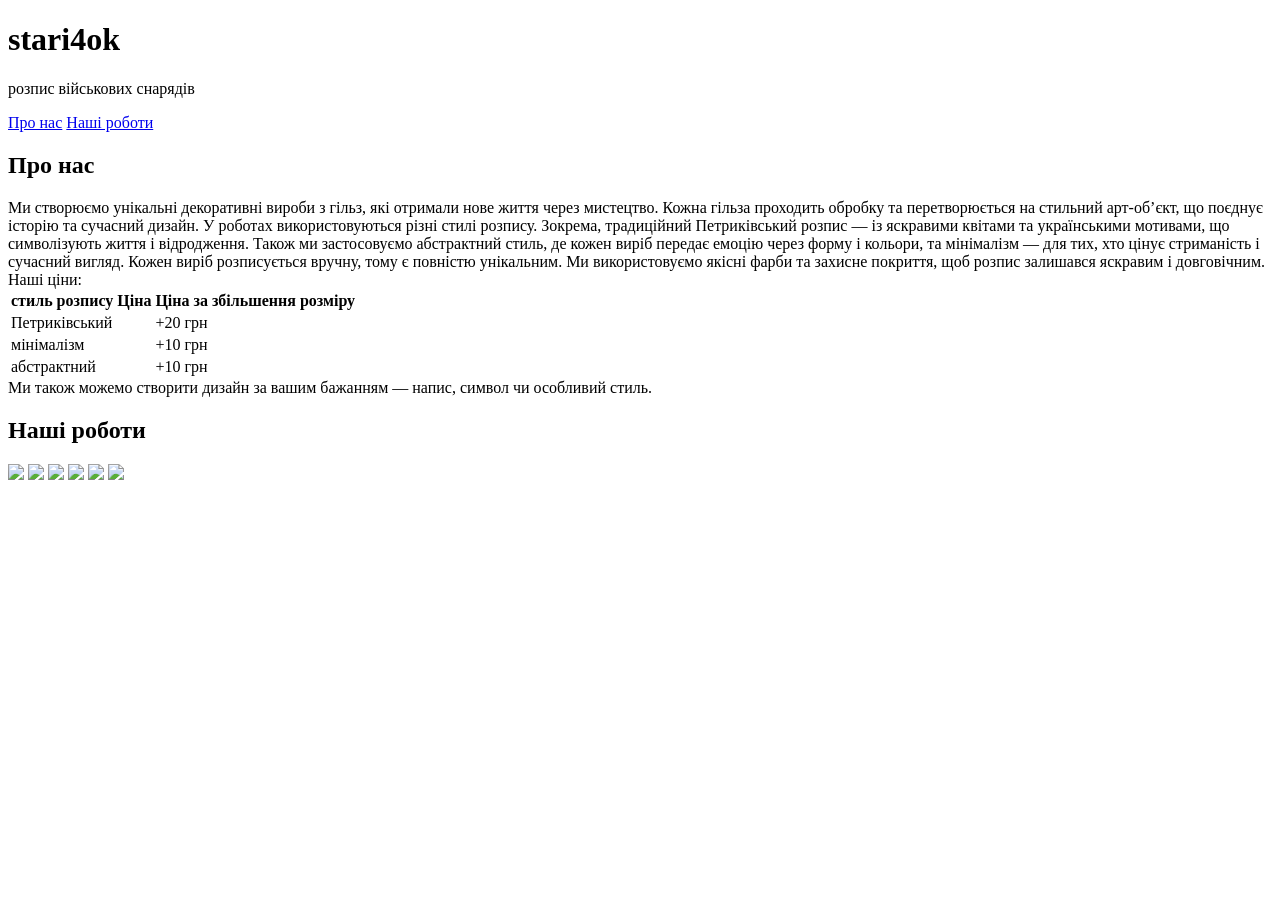
==== index.html @ eba8c9b7 "Add files via upload" ====
<!DOCTYPE html>
<html lang="en">
<head>
    <meta charset="UTF-8">
    <meta name="viewport" content="width=device-width, initial-scale=1.0">
    <title>Document</title>
    <link rel="stylesheet" href="css/stari4ok.css">
</head>
<body>
    <header>
        <h1>stari4ok</h1>
        <p>розпис військових снарядів</p>
    </header>
    <div class="ff">
        <nav>
            <a href ="#aboutOur" class = "mB">Про нас</a>
            <a href ="#ourWork" class = "mB">Наші роботи</a>
        </nav>
        <aside>

        </aside>
        <main>
            <h2 id="aboutOur">Про нас</h2>
            <section>
                <article>
                    Ми створюємо унікальні декоративні вироби з гільз, які отримали нове життя через мистецтво. Кожна гільза проходить обробку та перетворюється на стильний арт-об’єкт, що поєднує історію та сучасний дизайн.

                    У роботах використовуються різні стилі розпису. Зокрема, традиційний Петриківський розпис — із яскравими квітами та українськими мотивами, що символізують життя і відродження. Також ми застосовуємо абстрактний стиль, де кожен виріб передає емоцію через форму і кольори, та мінімалізм — для тих, хто цінує стриманість і сучасний вигляд.

                    Кожен виріб розписується вручну, тому є повністю унікальним. Ми використовуємо якісні фарби та захисне покриття, щоб розпис залишався яскравим і довговічним.

                    Наші ціни:
                    <table>
                        <thead>
                            <th>стиль розпису</th>
                            <th>Ціна</th>
                            <th>Ціна за збільшення розміру</th>
                        </thead>
                        <thead>
                            <tr>
                                <td>Петриківський</td>
                                <td></td>
                                <td>+20 грн</td>
                            </tr>
                            <tr>
                                <td>мінімалізм</td>
                                <td></td>
                                <td>+10 грн</td>
                            </tr>
                            <tr>
                                <td>абстрактний</td>
                                <td></td>
                                <td>+10 грн</td>
                            </tr>
                        </thead>
                    </table>

                    Ми також можемо створити дизайн за вашим бажанням — напис, символ чи особливий стиль.
                </article>
            </section>
            <h2 id="ourWork">Наші роботи</h2>
            <section>
                <article>
                    <img src="img/photo_2026-01-20_18-07-47.jpg" frameborder="0" class="pc"></img>
                    <img src="img/photo_2026-01-20_18-07-48 (2).jpg" frameborder="0" class="pc"></img>
                    <img src="img/photo_2026-01-20_18-07-48.jpg" frameborder="0" class="pc"></img>
                    <img src="img/photo_2026-01-20_18-07-49 (2).jpg" frameborder="0" class="pc"></img>
                    <img src="img/photo_2026-01-20_18-07-49.jpg" frameborder="0" class="pc"></img>
                    <img src="img/photo_2026-01-21_17-43-55.jpg" frameborder="0" class="pc"></img>
                </article>
            </section>
        </main>
        <footer>

        </footer>
    </div>
</body>
</html>
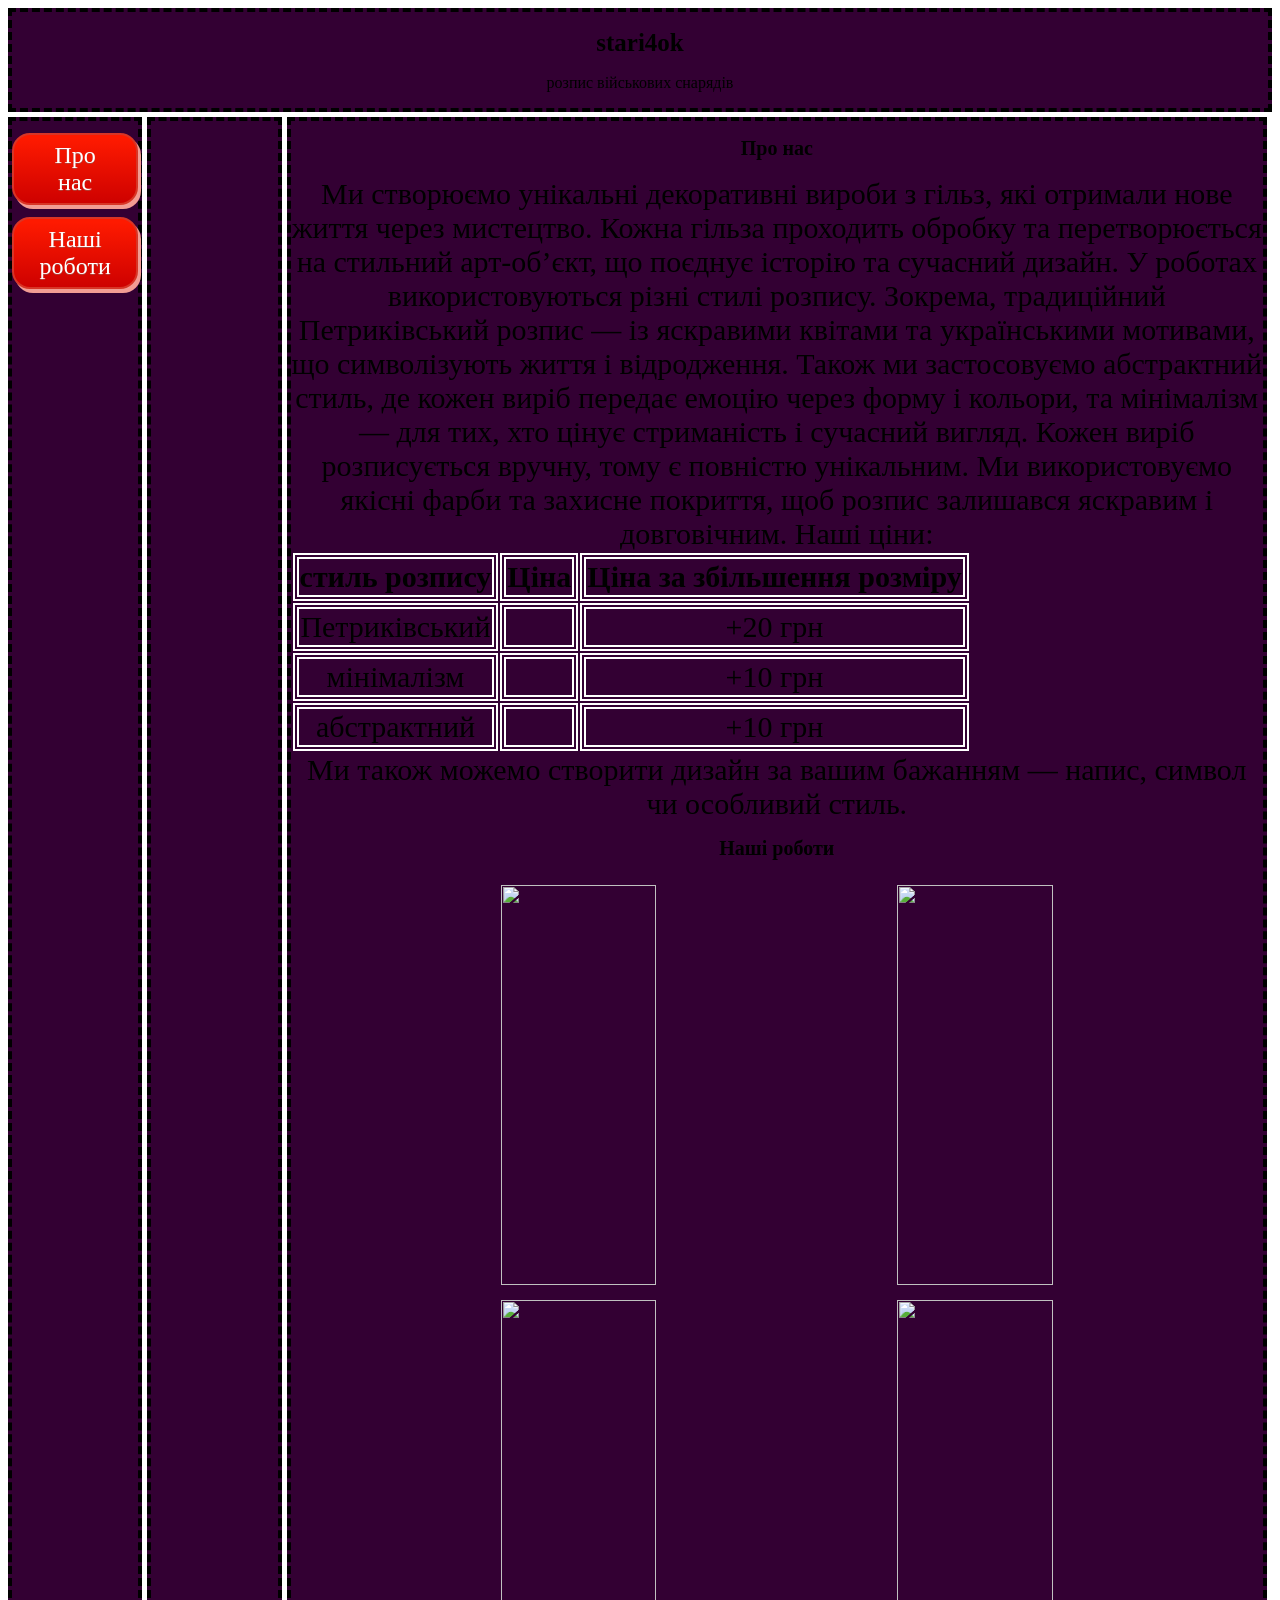
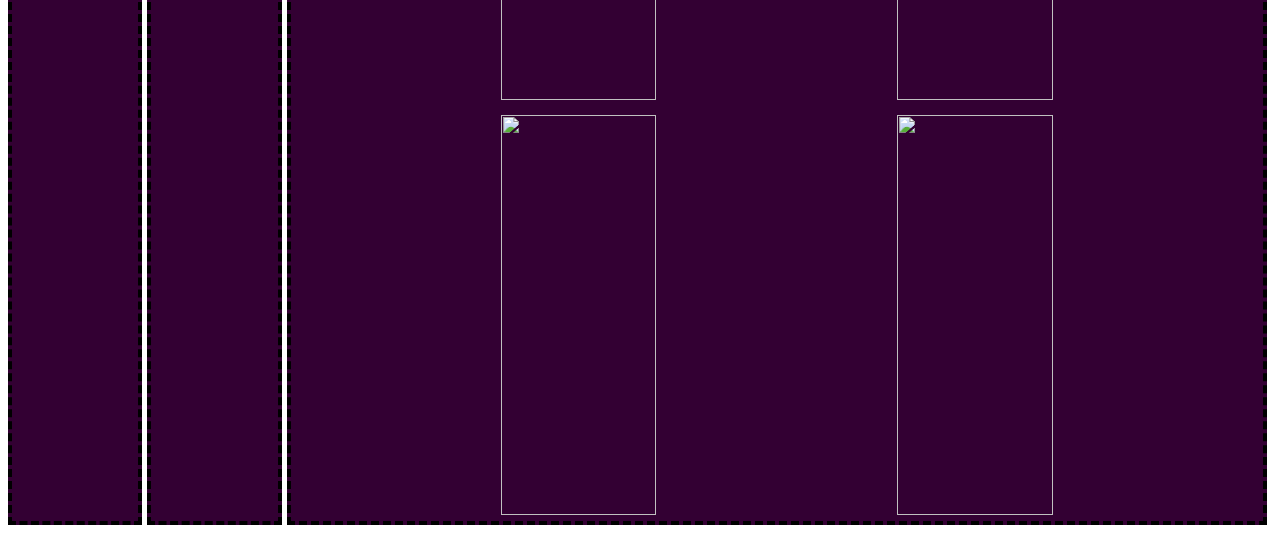
==== commit df478ef7: "Update index.html" ====
--- a/index.html
+++ b/index.html
@@ -5,7 +5,76 @@
     <meta name="viewport" content="width=device-width, initial-scale=1.0">
     <title>Document</title>
     <link rel="stylesheet" href="css/stari4ok.css">
+    <link rel="shortcut icon" href="WEB дизайн проекти/img/ukraine.png"
 </head>
+<style>
+    header{
+        text-align: center;
+        background-color: #330033;
+        border: 4px dashed;
+    }
+    nav, aside, main{
+        border: 4px dashed;
+        background-color: #330033;
+        margin-top: 5px;
+        height: main;
+        width: 10%;
+        text-align: center;
+        margin-right: 5px;
+    }
+    main{
+        background-color: #330033;
+        clear: both;
+        width: 77%;
+        height: 2000px;
+        border: 4px dashed;
+        float: right;
+    }
+    .ff{
+        display: flex;
+    }
+    .mB {
+        box-shadow: 3px 4px 0px 0px #f29c93;
+        background:linear-gradient(to bottom, #fe1a00 5%, #ce0100 100%);
+        background-color:#fe1a00;
+        border-radius:18px;
+        border:2px solid #d83526;
+        display:inline-block;
+        cursor:pointer;
+        color:#ffffff;
+        font-family:Impact;
+        font-size:24px;
+        padding:7px 25px;
+        text-decoration:none;
+        text-shadow:0px 1px 0px #b23e35;
+        margin-top: 12px;
+    }
+    .mB:hover {
+        background:linear-gradient(to bottom, #ce0100 5%, #fe1a00 100%);
+        background-color:#ce0100;
+    }
+    .mB:active {
+        position:relative;
+        top:1px;
+    }
+    article{
+        font-size: 30px;
+    }
+    th, tr, td{
+        border: 6px double white;
+    }
+    .pc{
+        width: 40%;
+        margin-top: 8px;
+        height: 400px;
+    }
+    h1{
+        font-size: 25px;
+    }
+    h2{
+        font-size: 20px;
+    }
+</style>
 <body>
     <header>
         <h1>stari4ok</h1>
@@ -75,4 +144,4 @@
         </footer>
     </div>
 </body>
-</html>+</html>
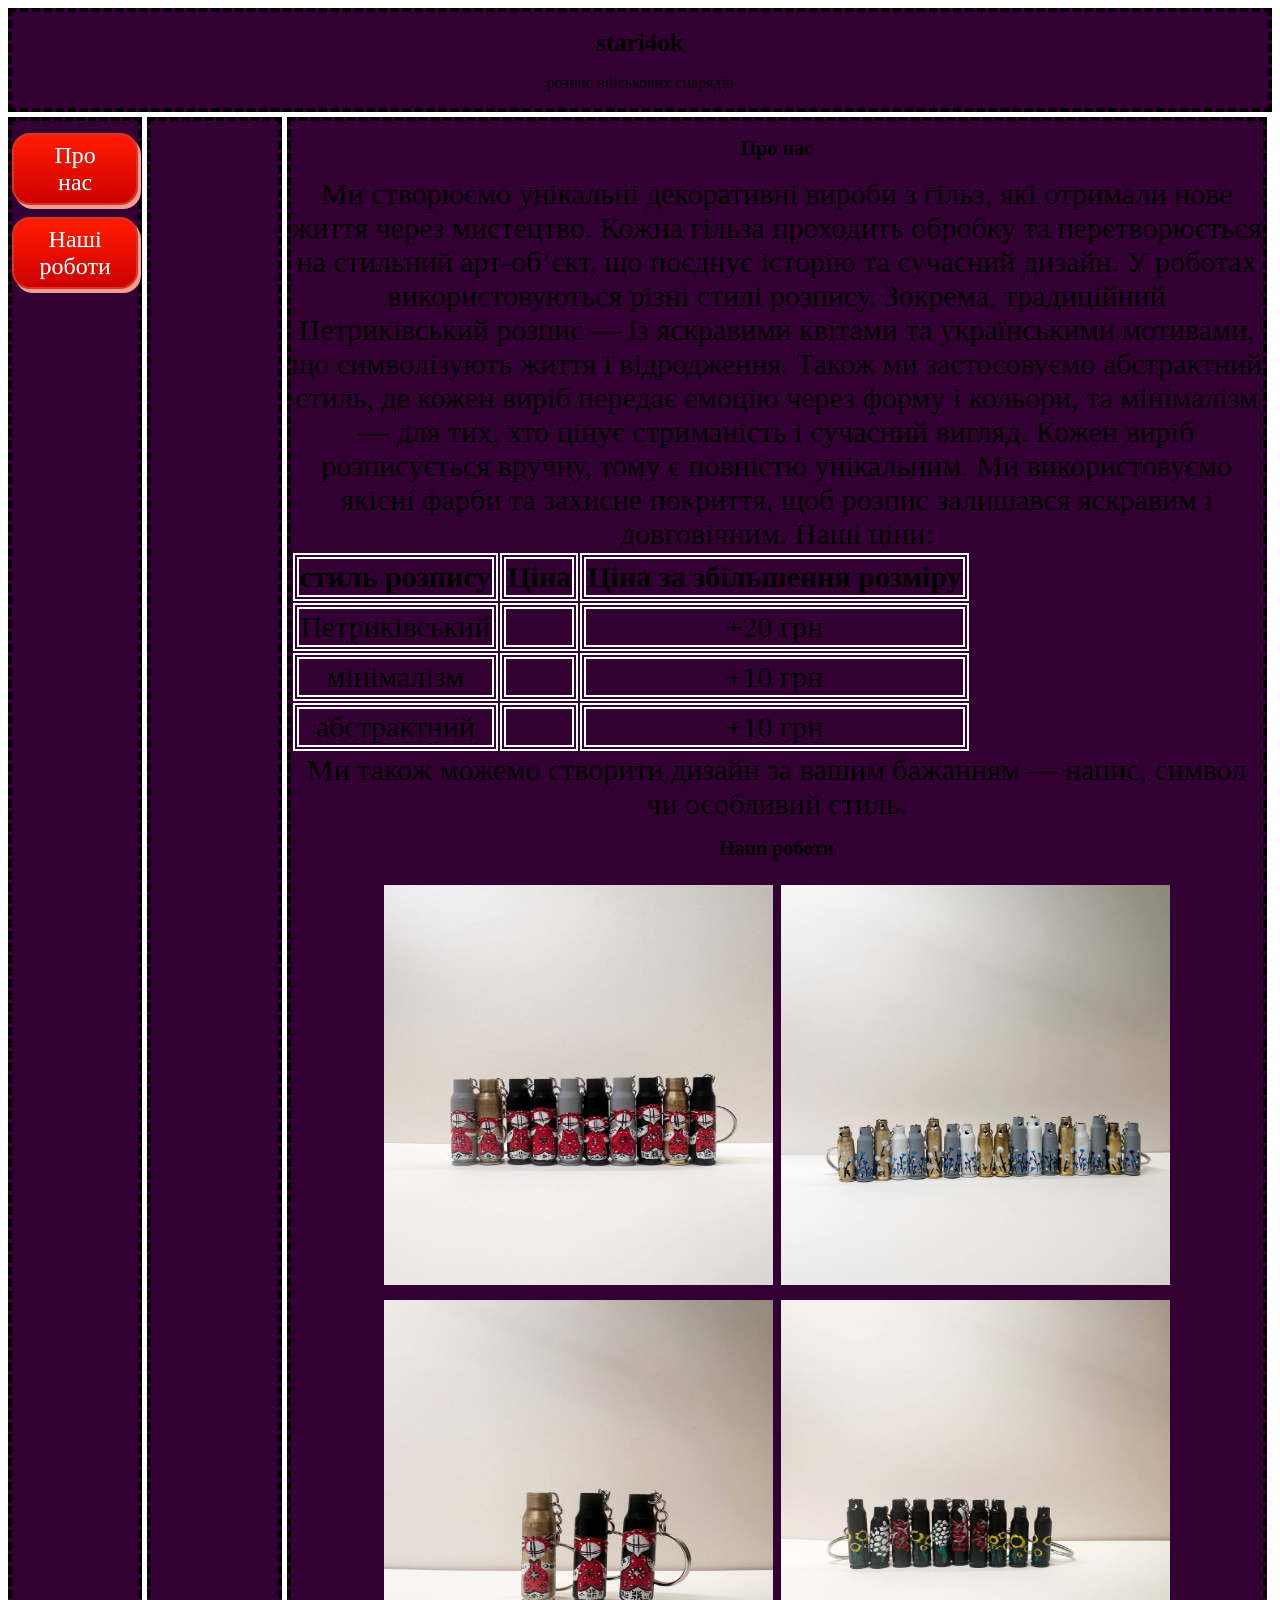
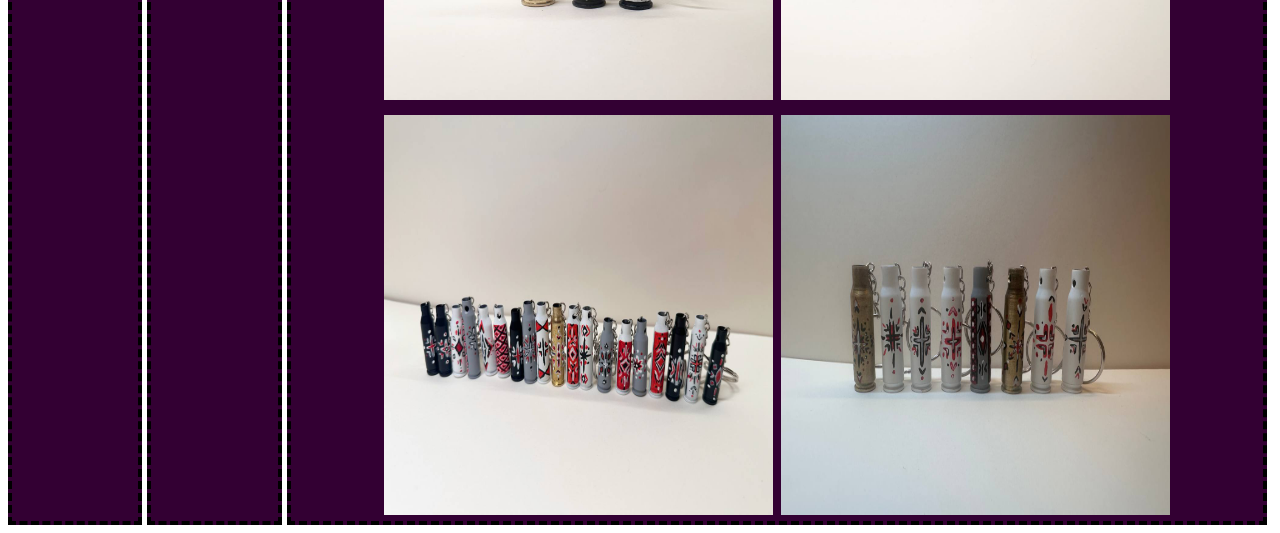
==== commit 747c95b8: "Update index.html" ====
--- a/index.html
+++ b/index.html
@@ -130,12 +130,12 @@
             <h2 id="ourWork">Наші роботи</h2>
             <section>
                 <article>
-                    <img src="img/photo_2026-01-20_18-07-47.jpg" frameborder="0" class="pc"></img>
-                    <img src="img/photo_2026-01-20_18-07-48 (2).jpg" frameborder="0" class="pc"></img>
-                    <img src="img/photo_2026-01-20_18-07-48.jpg" frameborder="0" class="pc"></img>
-                    <img src="img/photo_2026-01-20_18-07-49 (2).jpg" frameborder="0" class="pc"></img>
-                    <img src="img/photo_2026-01-20_18-07-49.jpg" frameborder="0" class="pc"></img>
-                    <img src="img/photo_2026-01-21_17-43-55.jpg" frameborder="0" class="pc"></img>
+                    <img src="WEB дизайн проекти/img/photo_2026-01-20_18-07-47.jpg" frameborder="0" class="pc"></img>
+                    <img src="WEB дизайн проекти/img/photo_2026-01-20_18-07-48 (2).jpg" frameborder="0" class="pc"></img>
+                    <img src="WEB дизайн проекти/img/photo_2026-01-20_18-07-48.jpg" frameborder="0" class="pc"></img>
+                    <img src="WEB дизайн проекти/img/photo_2026-01-20_18-07-49 (2).jpg" frameborder="0" class="pc"></img>
+                    <img src="WEB дизайн проекти/img/photo_2026-01-20_18-07-49.jpg" frameborder="0" class="pc"></img>
+                    <img src="WEB дизайн проекти/img/photo_2026-01-21_17-43-55.jpg" frameborder="0" class="pc"></img>
                 </article>
             </section>
         </main>
